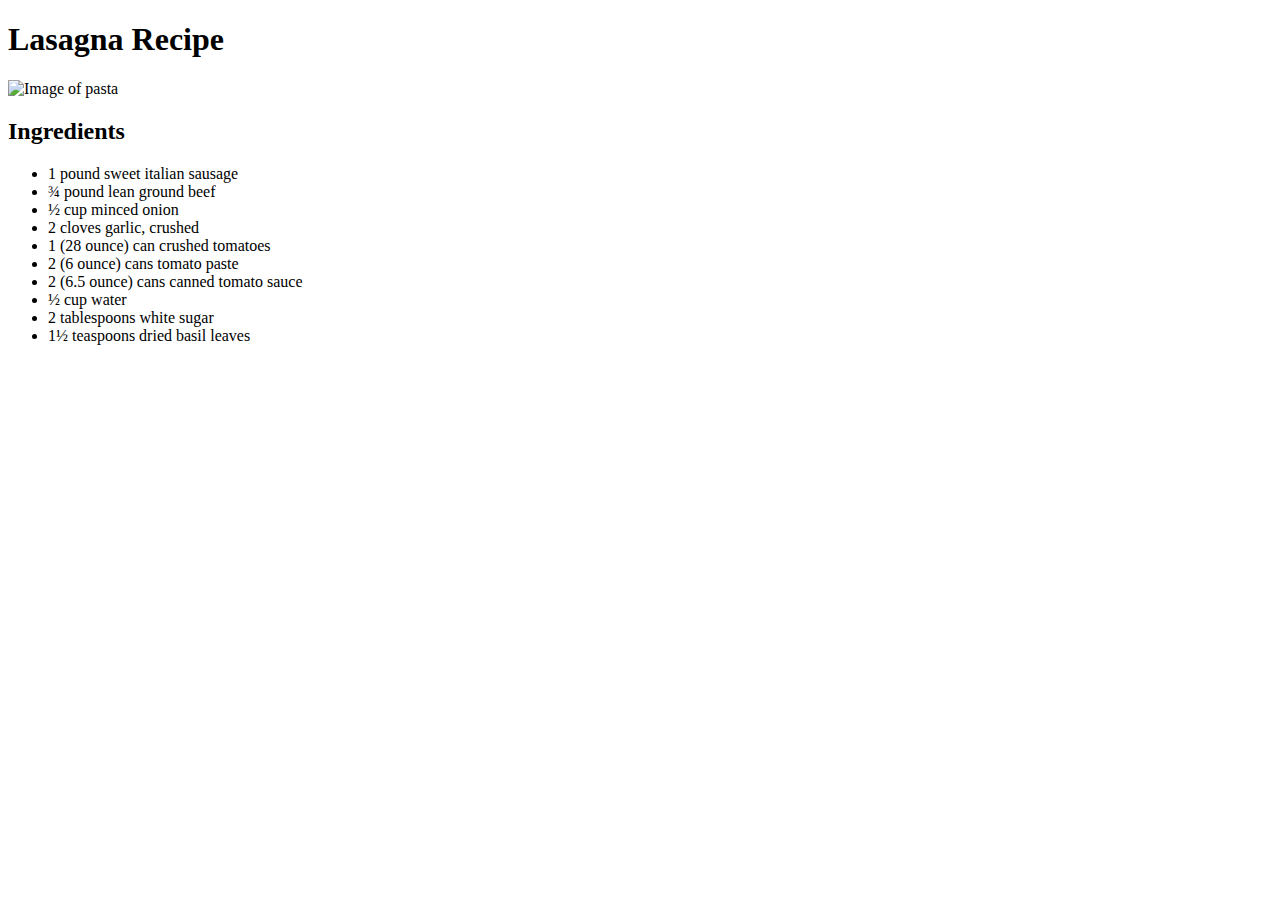
==== recipes/lasagna.html @ 99d22301 "Add ingredients for lasagna.html" ====
<!DOCTYPE html>
<html lang="en">
<head>
    <meta charset="UTF-8">
    <meta http-equiv="X-UA-Compatible" content="IE=edge">
    <meta name="viewport" content="width=device-width, initial-scale=1.0">
    <title>Recipe: Lasagna</title>
</head>
<body>
    <h1>Lasagna Recipe</h1>
    <img src="https://www.thewholesomedish.com/wp-content/uploads/2018/07/Best-Lasagna-550-500x375.jpg" alt="Image of pasta">
    <h2>Ingredients</h2>
    <ul>
        <li>1 pound sweet italian sausage</li>
        <li>&frac34; pound lean ground beef</li>
        <li>&frac12; cup minced onion</li>
        <li>2 cloves garlic, crushed</li>
        <li>1 (28 ounce) can crushed tomatoes</li>
        <li>2 (6 ounce) cans tomato paste</li>
        <li>2 (6.5 ounce) cans canned tomato sauce</li>
        <li>&frac12; cup water</li>
        <li>2 tablespoons white sugar</li>
        <li>1&frac12; teaspoons dried basil leaves</li>
        
    </ul>
</body>
</html>
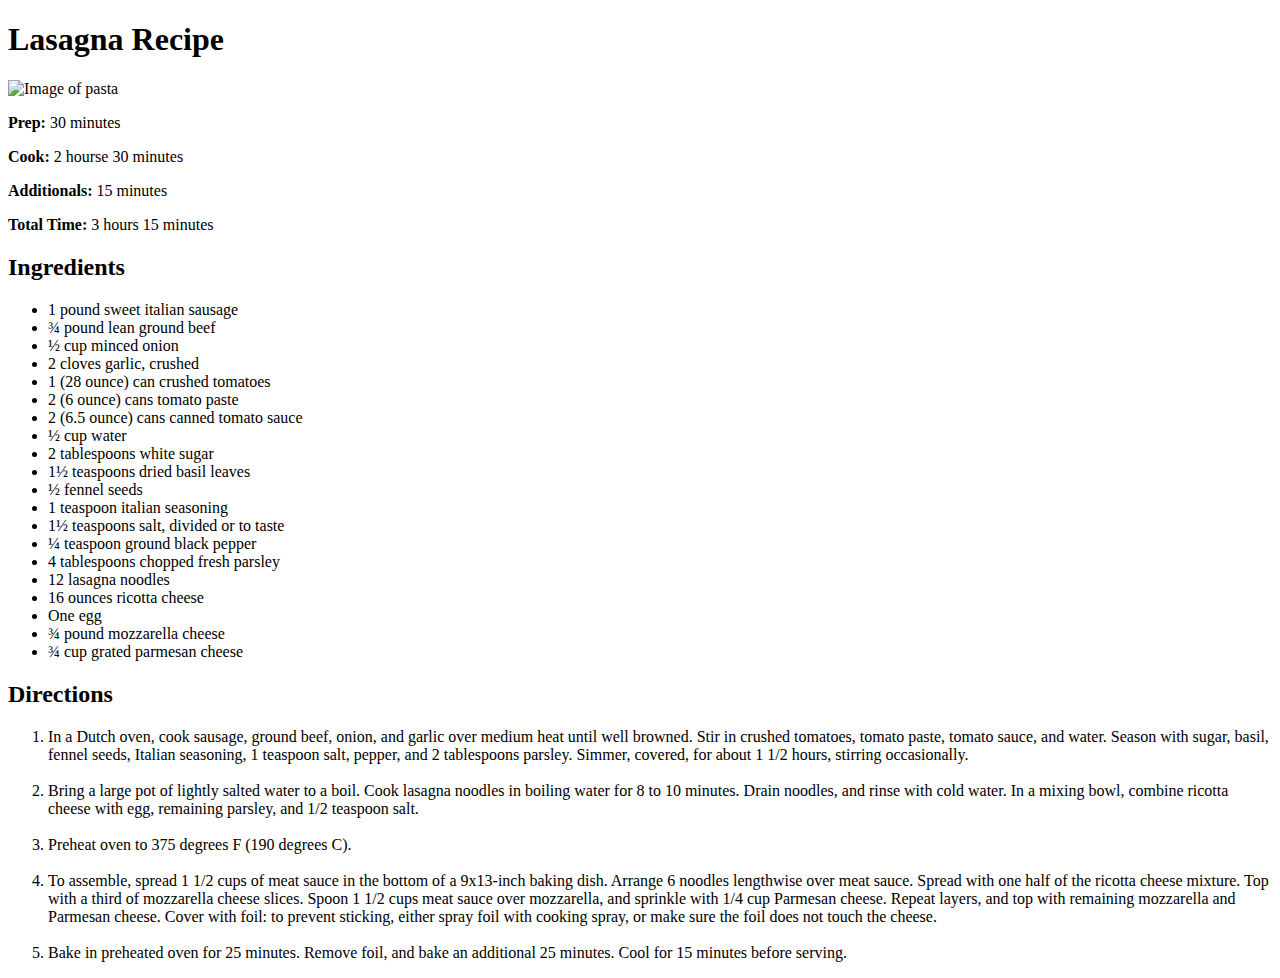
==== commit b7b4aab9: "Add directions to lasagna.html" ====
--- a/recipes/lasagna.html
+++ b/recipes/lasagna.html
@@ -9,7 +9,14 @@
 <body>
     <h1>Lasagna Recipe</h1>
     <img src="https://www.thewholesomedish.com/wp-content/uploads/2018/07/Best-Lasagna-550-500x375.jpg" alt="Image of pasta">
+
+    <p><strong>Prep:</strong> 30 minutes</p>
+    <p><strong>Cook:</strong> 2 hourse 30 minutes</p>
+    <p><strong>Additionals:</strong> 15 minutes</p>
+    <p><strong>Total Time: </strong>3 hours 15 minutes</p>
+
     <h2>Ingredients</h2>
+
     <ul>
         <li>1 pound sweet italian sausage</li>
         <li>&frac34; pound lean ground beef</li>
@@ -21,7 +28,36 @@
         <li>&frac12; cup water</li>
         <li>2 tablespoons white sugar</li>
         <li>1&frac12; teaspoons dried basil leaves</li>
-        
+        <li>&frac12; fennel seeds</li>
+        <li>1 teaspoon italian seasoning</li>
+        <li>1&frac12; teaspoons salt, divided or to taste</li>
+        <li>&frac14; teaspoon ground black pepper</li>
+        <li>4 tablespoons chopped fresh parsley</li>
+        <li>12 lasagna noodles</li>
+        <li>16 ounces ricotta cheese</li>
+        <li>One egg</li>
+        <li>&frac34; pound mozzarella cheese </li>
+        <li>&frac34; cup grated parmesan cheese</li>
     </ul>
+
+    <h2>Directions</h2>
+    <ol>
+        <li>In a Dutch oven, cook sausage, ground beef, onion, and garlic over medium heat until well browned. Stir in crushed tomatoes, tomato paste, tomato sauce, and water. 
+            Season with sugar, basil, fennel seeds, Italian seasoning, 1 teaspoon salt, pepper, and 2 tablespoons parsley. 
+            Simmer, covered, for about 1 1/2 hours, stirring occasionally.</li>
+            <br>
+        <li>Bring a large pot of lightly salted water to a boil. Cook lasagna noodles in boiling water for 8 to 10 minutes. 
+            Drain noodles, and rinse with cold water. In a mixing bowl, combine ricotta cheese with egg, remaining parsley, and 1/2 teaspoon salt.</li>
+            <br>
+        <li>Preheat oven to 375 degrees F (190 degrees C).</li>
+        <br>
+        <li>To assemble, spread 1 1/2 cups of meat sauce in the bottom of a 9x13-inch baking dish. Arrange 6 noodles lengthwise over meat sauce. Spread with one half of the 
+            ricotta cheese mixture. Top with a third of mozzarella cheese slices. Spoon 1 1/2 cups meat sauce over mozzarella, and sprinkle with 1/4 cup Parmesan cheese. 
+            Repeat layers, and top with remaining mozzarella and Parmesan cheese. Cover with foil: to prevent sticking, either spray foil with cooking spray, or make sure the 
+            foil does not touch the cheese.</li>
+            <br>
+        <li>Bake in preheated oven for 25 minutes. Remove foil, and bake an additional 25 minutes. Cool for 15 minutes before serving.</li>
+    </ol>
+
 </body>
 </html>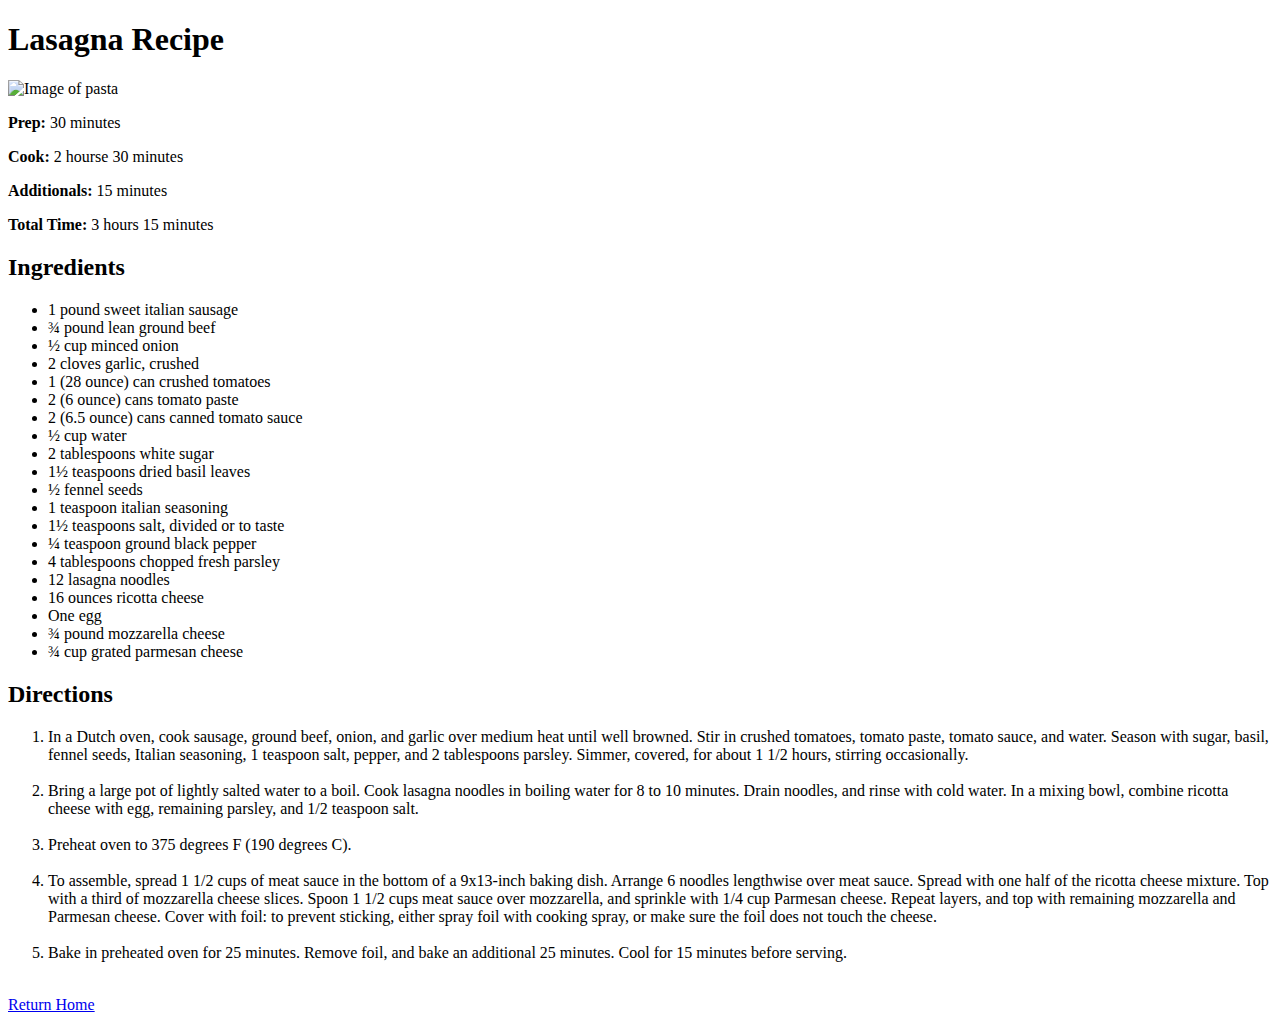
==== commit bf642c11: "Add return home link to recipes" ====
--- a/recipes/lasagna.html
+++ b/recipes/lasagna.html
@@ -58,6 +58,7 @@
             <br>
         <li>Bake in preheated oven for 25 minutes. Remove foil, and bake an additional 25 minutes. Cool for 15 minutes before serving.</li>
     </ol>
-
+    <br>
+    <a href="../index.html">Return Home</a>
 </body>
 </html>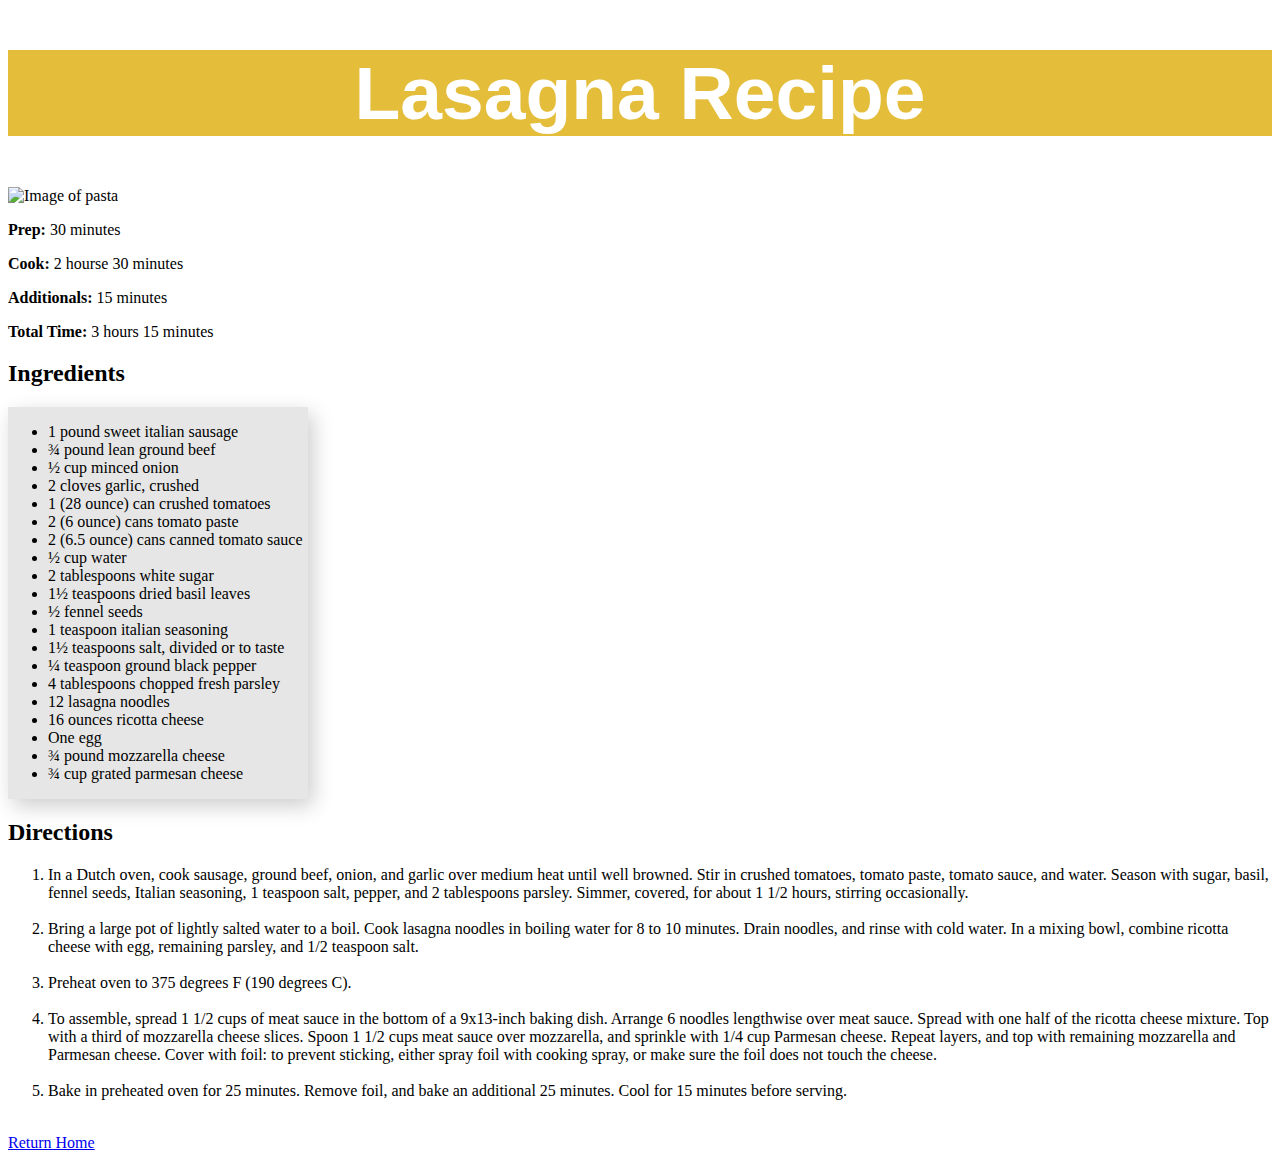
==== commit 01dc6e70: "Customize ingredients portion of pages" ====
--- a/recipes/lasagna.html
+++ b/recipes/lasagna.html
@@ -2,12 +2,11 @@
 <html lang="en">
 <head>
     <meta charset="UTF-8">
-    <meta http-equiv="X-UA-Compatible" content="IE=edge">
-    <meta name="viewport" content="width=device-width, initial-scale=1.0">
+    <link href="../styles.css" rel="stylesheet">
     <title>Recipe: Lasagna</title>
 </head>
 <body>
-    <h1>Lasagna Recipe</h1>
+    <h1 id="title">Lasagna Recipe</h1>
     <img src="https://www.thewholesomedish.com/wp-content/uploads/2018/07/Best-Lasagna-550-500x375.jpg" alt="Image of pasta">
 
     <p><strong>Prep:</strong> 30 minutes</p>
@@ -17,28 +16,31 @@
 
     <h2>Ingredients</h2>
 
-    <ul>
-        <li>1 pound sweet italian sausage</li>
-        <li>&frac34; pound lean ground beef</li>
-        <li>&frac12; cup minced onion</li>
-        <li>2 cloves garlic, crushed</li>
-        <li>1 (28 ounce) can crushed tomatoes</li>
-        <li>2 (6 ounce) cans tomato paste</li>
-        <li>2 (6.5 ounce) cans canned tomato sauce</li>
-        <li>&frac12; cup water</li>
-        <li>2 tablespoons white sugar</li>
-        <li>1&frac12; teaspoons dried basil leaves</li>
-        <li>&frac12; fennel seeds</li>
-        <li>1 teaspoon italian seasoning</li>
-        <li>1&frac12; teaspoons salt, divided or to taste</li>
-        <li>&frac14; teaspoon ground black pepper</li>
-        <li>4 tablespoons chopped fresh parsley</li>
-        <li>12 lasagna noodles</li>
-        <li>16 ounces ricotta cheese</li>
-        <li>One egg</li>
-        <li>&frac34; pound mozzarella cheese </li>
-        <li>&frac34; cup grated parmesan cheese</li>
-    </ul>
+    <div class="ingredients">
+        <ul>
+            <li>1 pound sweet italian sausage</li>
+            <li>&frac34; pound lean ground beef</li>
+            <li>&frac12; cup minced onion</li>
+            <li>2 cloves garlic, crushed</li>
+            <li>1 (28 ounce) can crushed tomatoes</li>
+            <li>2 (6 ounce) cans tomato paste</li>
+            <li>2 (6.5 ounce) cans canned tomato sauce</li>
+            <li>&frac12; cup water</li>
+            <li>2 tablespoons white sugar</li>
+            <li>1&frac12; teaspoons dried basil leaves</li>
+            <li>&frac12; fennel seeds</li>
+            <li>1 teaspoon italian seasoning</li>
+            <li>1&frac12; teaspoons salt, divided or to taste</li>
+            <li>&frac14; teaspoon ground black pepper</li>
+            <li>4 tablespoons chopped fresh parsley</li>
+            <li>12 lasagna noodles</li>
+            <li>16 ounces ricotta cheese</li>
+            <li>One egg</li>
+            <li>&frac34; pound mozzarella cheese </li>
+            <li>&frac34; cup grated parmesan cheese</li>
+        </ul>
+    </div>
+    
 
     <h2>Directions</h2>
     <ol>
--- a/styles.css
+++ b/styles.css
@@ -0,0 +1,54 @@
+#title{
+    text-align: center;
+    font-size: 75px;
+    background-color: rgb(228, 189, 59);
+    color: white;
+    font-family: sans-serif;
+}
+
+.dropbtn{
+    background-color: rgb(228, 189, 59);
+    color: white;
+    padding: 25px;
+    border: 2px dashed black;
+    font-size: 48px;
+    font-family: sans-serif;
+}
+
+.dropdown {
+    position: relative;
+    display: inline-block;
+  }
+
+  .dropdown-content{
+    display: none;
+    position: absolute;
+    background-color: #f1f1f1;
+    min-width: 160px;
+    box-shadow: 0px 8px 16px 0px rgba(0,0,0,0.2);
+    z-index: 1;
+  }
+
+  .dropdown-content a {
+    color: black;
+    padding: 12px 16px;
+    text-decoration: none;
+    display: block;
+  }
+
+/* Change color of dropdown links on hover */
+.dropdown-content a:hover {background-color: #ddd;}
+
+/* Show the dropdown menu on hover */
+.dropdown:hover .dropdown-content {display: block;}
+
+/* Change the background color of the dropdown button when the dropdown content is shown */
+.dropdown:hover .dropbtn {background-color: #3e8e41;}
+
+.ingredients{
+  position: relative;
+  display: inline-block;
+  box-shadow:  5px 7px 20px rgba(0,0,0,0.2);
+  padding-right: 5px;
+  background-color: rgb(128, 128, 128, 0.2);  
+}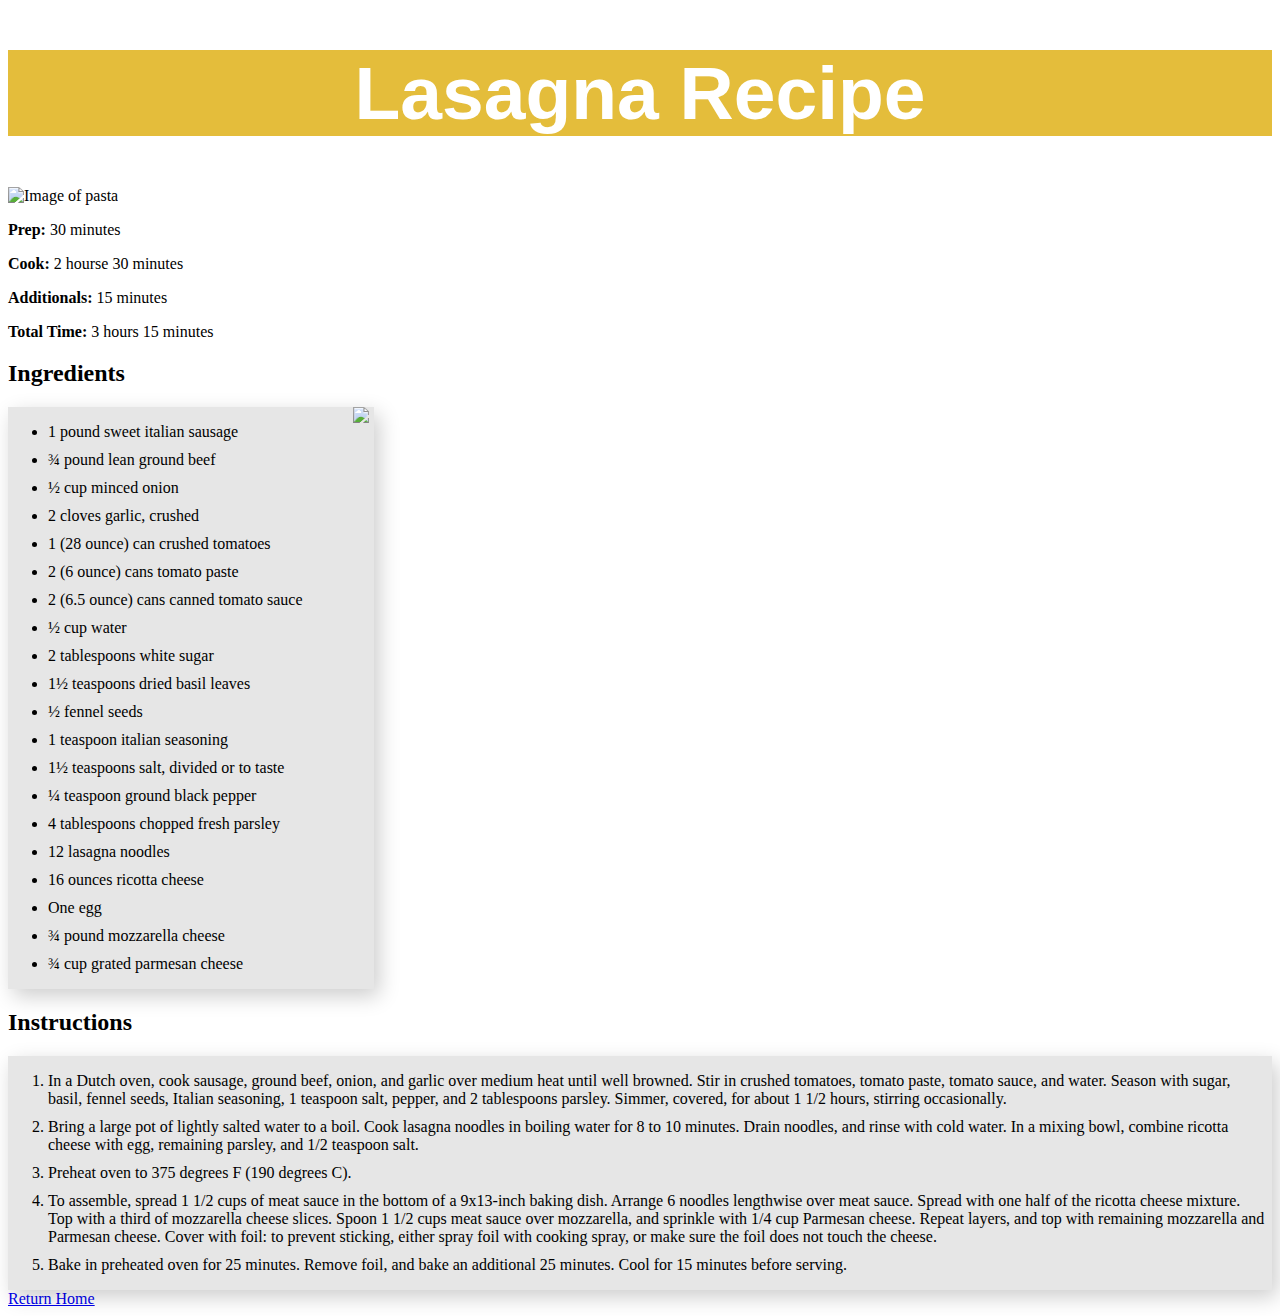
==== commit ff37f227: "Modify ingredients class, add instructions class" ====
--- a/recipes/lasagna.html
+++ b/recipes/lasagna.html
@@ -17,50 +17,56 @@
     <h2>Ingredients</h2>
 
     <div class="ingredients">
-        <ul>
-            <li>1 pound sweet italian sausage</li>
-            <li>&frac34; pound lean ground beef</li>
-            <li>&frac12; cup minced onion</li>
-            <li>2 cloves garlic, crushed</li>
-            <li>1 (28 ounce) can crushed tomatoes</li>
-            <li>2 (6 ounce) cans tomato paste</li>
-            <li>2 (6.5 ounce) cans canned tomato sauce</li>
-            <li>&frac12; cup water</li>
-            <li>2 tablespoons white sugar</li>
-            <li>1&frac12; teaspoons dried basil leaves</li>
-            <li>&frac12; fennel seeds</li>
-            <li>1 teaspoon italian seasoning</li>
-            <li>1&frac12; teaspoons salt, divided or to taste</li>
-            <li>&frac14; teaspoon ground black pepper</li>
-            <li>4 tablespoons chopped fresh parsley</li>
-            <li>12 lasagna noodles</li>
-            <li>16 ounces ricotta cheese</li>
-            <li>One egg</li>
-            <li>&frac34; pound mozzarella cheese </li>
-            <li>&frac34; cup grated parmesan cheese</li>
-        </ul>
+        <img src="https://cdn.apartmenttherapy.info/image/upload/v1572648527/k/Photo/Recipes/2019-11-How-to-Make-Easiest-Lasagna/How-to-Make-Easiest-Lasagna_014.jpg" width="500">
+        <div class="ingredient-steps">
+            <ul>
+                <li>1 pound sweet italian sausage</li>
+                <li>&frac34; pound lean ground beef</li>
+                <li>&frac12; cup minced onion</li>
+                <li>2 cloves garlic, crushed</li>
+                <li>1 (28 ounce) can crushed tomatoes</li>
+                <li>2 (6 ounce) cans tomato paste</li>
+                <li>2 (6.5 ounce) cans canned tomato sauce</li>
+                <li>&frac12; cup water</li>
+                <li>2 tablespoons white sugar</li>
+                <li>1&frac12; teaspoons dried basil leaves</li>
+                <li>&frac12; fennel seeds</li>
+                <li>1 teaspoon italian seasoning</li>
+                <li>1&frac12; teaspoons salt, divided or to taste</li>
+                <li>&frac14; teaspoon ground black pepper</li>
+                <li>4 tablespoons chopped fresh parsley</li>
+                <li>12 lasagna noodles</li>
+                <li>16 ounces ricotta cheese</li>
+                <li>One egg</li>
+                <li>&frac34; pound mozzarella cheese </li>
+                <li>&frac34; cup grated parmesan cheese</li>
+            </ul>
+        </div>
     </div>
     
 
-    <h2>Directions</h2>
-    <ol>
-        <li>In a Dutch oven, cook sausage, ground beef, onion, and garlic over medium heat until well browned. Stir in crushed tomatoes, tomato paste, tomato sauce, and water. 
-            Season with sugar, basil, fennel seeds, Italian seasoning, 1 teaspoon salt, pepper, and 2 tablespoons parsley. 
-            Simmer, covered, for about 1 1/2 hours, stirring occasionally.</li>
-            <br>
-        <li>Bring a large pot of lightly salted water to a boil. Cook lasagna noodles in boiling water for 8 to 10 minutes. 
-            Drain noodles, and rinse with cold water. In a mixing bowl, combine ricotta cheese with egg, remaining parsley, and 1/2 teaspoon salt.</li>
-            <br>
-        <li>Preheat oven to 375 degrees F (190 degrees C).</li>
-        <br>
-        <li>To assemble, spread 1 1/2 cups of meat sauce in the bottom of a 9x13-inch baking dish. Arrange 6 noodles lengthwise over meat sauce. Spread with one half of the 
-            ricotta cheese mixture. Top with a third of mozzarella cheese slices. Spoon 1 1/2 cups meat sauce over mozzarella, and sprinkle with 1/4 cup Parmesan cheese. 
-            Repeat layers, and top with remaining mozzarella and Parmesan cheese. Cover with foil: to prevent sticking, either spray foil with cooking spray, or make sure the 
-            foil does not touch the cheese.</li>
-            <br>
-        <li>Bake in preheated oven for 25 minutes. Remove foil, and bake an additional 25 minutes. Cool for 15 minutes before serving.</li>
-    </ol>
-    <br>
+    <h2>Instructions</h2>
+    <div class="instructions">
+        <ol>
+            <li>In a Dutch oven, cook sausage, ground beef, onion, and garlic over medium heat until well browned. Stir in crushed tomatoes, tomato paste, tomato sauce, and water. 
+                Season with sugar, basil, fennel seeds, Italian seasoning, 1 teaspoon salt, pepper, and 2 tablespoons parsley. 
+                Simmer, covered, for about 1 1/2 hours, stirring occasionally.</li>
+                
+            <li>Bring a large pot of lightly salted water to a boil. Cook lasagna noodles in boiling water for 8 to 10 minutes. 
+                Drain noodles, and rinse with cold water. In a mixing bowl, combine ricotta cheese with egg, remaining parsley, and 1/2 teaspoon salt.</li>
+                
+            <li>Preheat oven to 375 degrees F (190 degrees C).</li>
+            
+            <li>To assemble, spread 1 1/2 cups of meat sauce in the bottom of a 9x13-inch baking dish. Arrange 6 noodles lengthwise over meat sauce. Spread with one half of the 
+                ricotta cheese mixture. Top with a third of mozzarella cheese slices. Spoon 1 1/2 cups meat sauce over mozzarella, and sprinkle with 1/4 cup Parmesan cheese. 
+                Repeat layers, and top with remaining mozzarella and Parmesan cheese. Cover with foil: to prevent sticking, either spray foil with cooking spray, or make sure the 
+                foil does not touch the cheese.</li>
+                
+            <li>Bake in preheated oven for 25 minutes. Remove foil, and bake an additional 25 minutes. Cool for 15 minutes before serving.</li>
+        </ol>
+    </div>
+    
+    
     <a href="../index.html">Return Home</a>
 </body>
 </html>--- a/styles.css
+++ b/styles.css
@@ -51,4 +51,22 @@
   box-shadow:  5px 7px 20px rgba(0,0,0,0.2);
   padding-right: 5px;
   background-color: rgb(128, 128, 128, 0.2);  
-}+}
+
+.ingredient-steps{
+  float: left;
+  padding-right: 50px;
+}
+
+.instructions{
+  position: relative;
+  display: inline-block;
+  box-shadow: 5px 7px 20px rgba(0,0,0,0.2);
+  background-color:  rgb(128, 128, 128, 0.2);
+  padding-right: 5px;
+}
+
+li{
+  margin: 10px 0px;
+}
+
